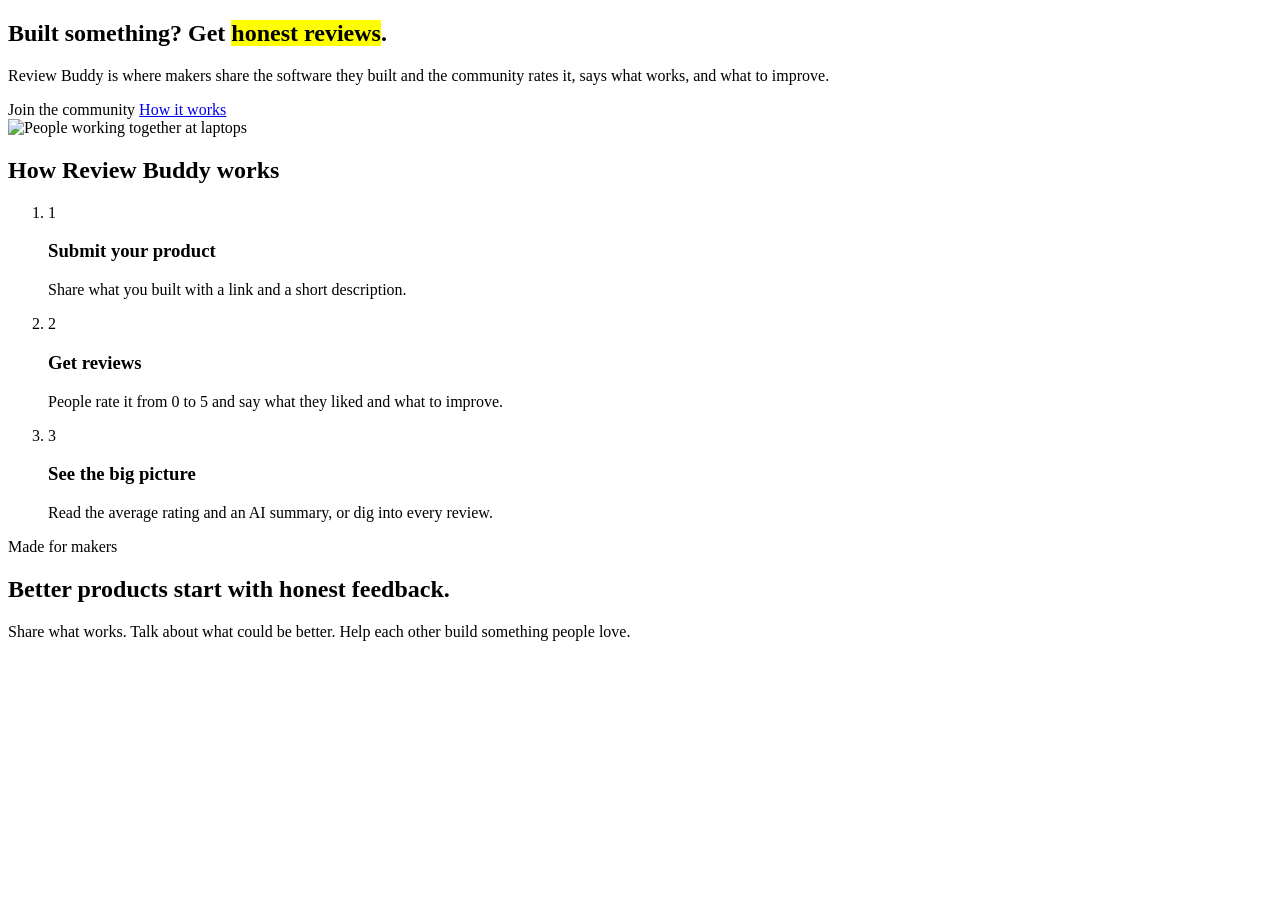
==== src/main/resources/templates/index.html @ f8195e4c "Improving the project with new features" ====
<!DOCTYPE html>
<html lang="en"
      xmlns:th="http://www.thymeleaf.org"
      xmlns:sec="http://www.thymeleaf.org/extras/spring-security"
      xmlns:layout="http://www.ultraq.net.nz/thymeleaf/layout"
      layout:decorate="~{layout}">
<head>
    <title>Home</title>
</head>
<body>
<div layout:fragment="content">
    <section class="bg-green py-16 md:py-20">
        <div class="mx-auto grid max-w-6xl items-center gap-10 px-5 md:grid-cols-[1.1fr_1fr]">
            <div>
                <h1 class="mb-3 font-heading text-4xl font-bold leading-tight tracking-tight md:text-5xl">Built something? Get <mark class="mt-2 inline-block rounded-lg bg-white px-3 pb-1">honest reviews</mark>.</h1>
                <p class="max-w-lg text-lg">Review Buddy is where makers share the software they built and the community rates it, says what works, and what to improve.</p>
                <div class="mt-6 flex flex-wrap gap-3">
                    <a sec:authorize="isAnonymous()" th:href="@{/registration}" class="inline-block rounded-full border-2 border-black bg-black px-5 py-2.5 font-semibold text-white hover:bg-neutral-700">Join the community</a>
                    <a href="#how-it-works" class="inline-block rounded-full border-2 border-black bg-white px-5 py-2.5 font-semibold hover:bg-green-soft">How it works</a>
                </div>
            </div>
            <img class="aspect-[4/3] w-full rounded-3xl border-2 border-black object-cover"
                 src="https://images.unsplash.com/photo-1522202176988-66273c2fd55f?auto=format&amp;fit=crop&amp;w=1000&amp;q=70"
                 alt="People working together at laptops" width="1000" height="750"/>
        </div>
    </section>
    <section id="how-it-works" class="py-14">
        <div class="mx-auto grid max-w-6xl items-center gap-10 px-5 md:grid-cols-2">
            <div>
                <h2 class="mb-6 font-heading text-2xl font-bold">How Review Buddy works</h2>
                <ol class="grid gap-4">
                    <li class="flex items-start gap-3.5">
                        <span class="grid h-9 w-9 flex-none place-items-center rounded-full border-2 border-black bg-green font-extrabold">1</span>
                        <div><h3 class="font-heading text-lg font-bold">Submit your product</h3><p class="text-grey">Share what you built with a link and a short description.</p></div>
                    </li>
                    <li class="flex items-start gap-3.5">
                        <span class="grid h-9 w-9 flex-none place-items-center rounded-full border-2 border-black bg-green font-extrabold">2</span>
                        <div><h3 class="font-heading text-lg font-bold">Get reviews</h3><p class="text-grey">People rate it from 0 to 5 and say what they liked and what to improve.</p></div>
                    </li>
                    <li class="flex items-start gap-3.5">
                        <span class="grid h-9 w-9 flex-none place-items-center rounded-full border-2 border-black bg-green font-extrabold">3</span>
                        <div><h3 class="font-heading text-lg font-bold">See the big picture</h3><p class="text-grey">Read the average rating and an AI summary, or dig into every review.</p></div>
                    </li>
                </ol>
            </div>
            <div class="rounded-3xl border-2 border-black bg-green-soft p-6 sm:p-8">
                <span class="inline-block rounded-full bg-black px-3 py-1 text-xs font-semibold text-white">Made for makers</span>
                <h2 class="mt-4 font-heading text-3xl font-bold">Better products start with honest feedback.</h2>
                <p class="mt-3 text-grey">Share what works. Talk about what could be better. Help each other build something people love.</p>
            </div>
        </div>
    </section>
</div>
</body>
</html>
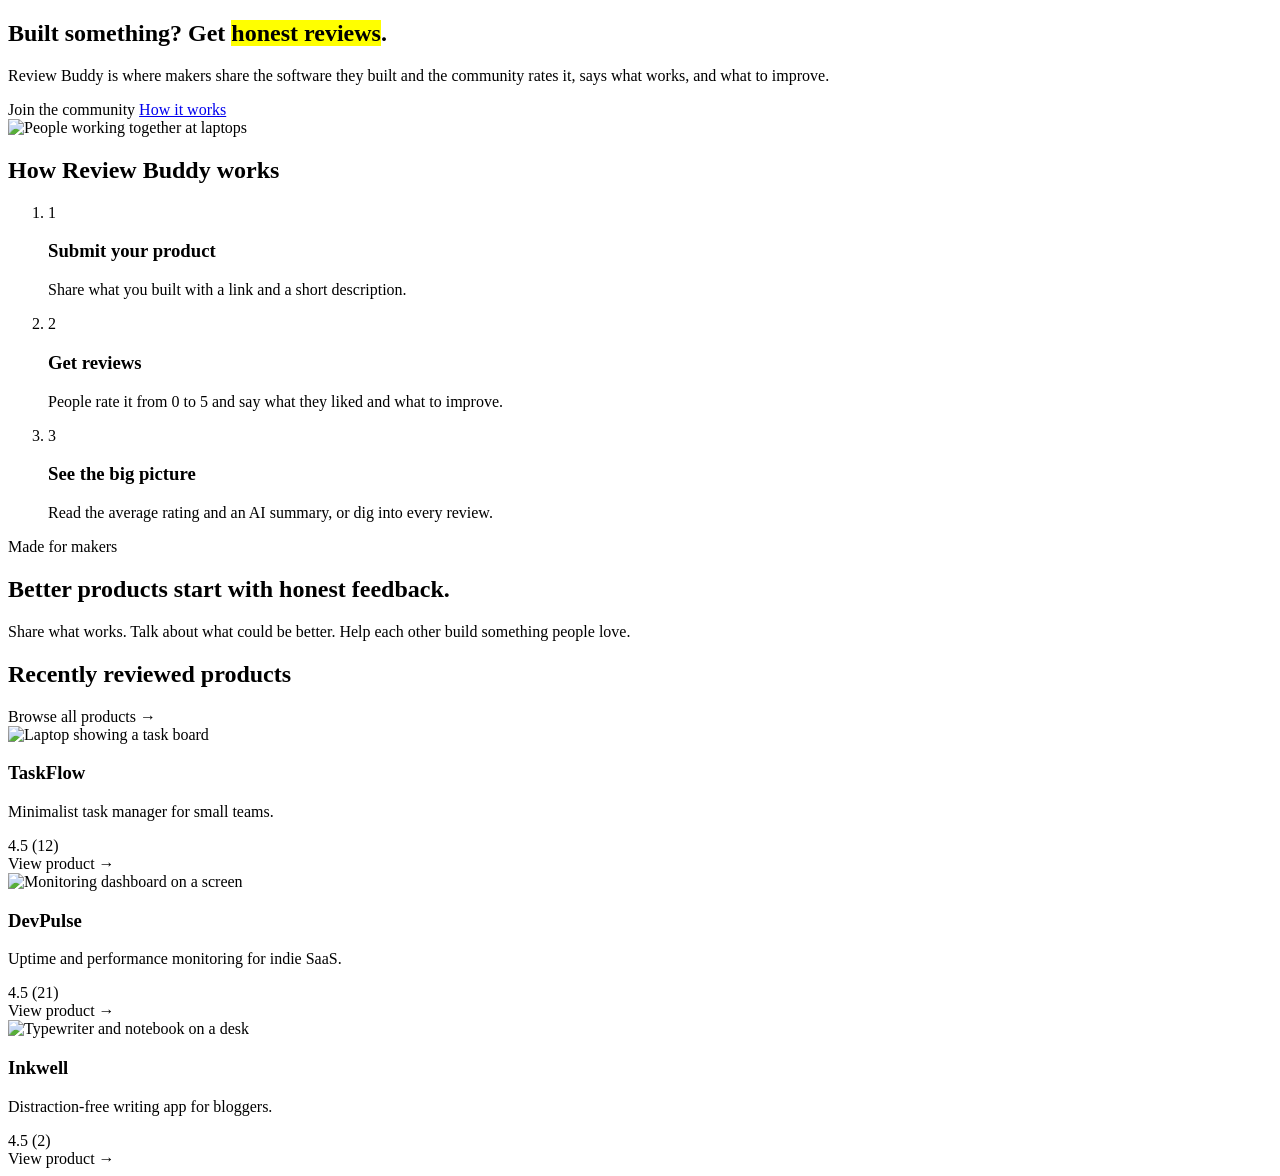
==== commit e574b050: "Added prompt files and added mockup to gitignore" ====
--- a/src/main/resources/templates/index.html
+++ b/src/main/resources/templates/index.html
@@ -50,6 +50,55 @@
             </div>
         </div>
     </section>
+    <section class="bg-green-soft py-14">
+        <div class="mx-auto max-w-6xl px-5">
+            <div class="mb-8 flex flex-wrap items-end justify-between gap-3">
+                <h2 class="font-heading text-2xl font-bold">Recently reviewed products</h2>
+                <a th:href="@{/products}" class="font-semibold underline hover:text-grey">Browse all products →</a>
+            </div>
+            <div class="grid gap-6 sm:grid-cols-2 lg:grid-cols-3">
+                <article class="flex flex-col overflow-hidden rounded-3xl border-2 border-black bg-white transition-shadow hover:shadow-[6px_6px_0_0_#000]">
+                    <img src="https://images.unsplash.com/photo-1611224923853-80b023f02d71?auto=format&amp;fit=crop&amp;w=600&amp;h=320&amp;q=70" alt="Laptop showing a task board" class="h-36 w-full border-b-2 border-black object-cover"/>
+                    <div class="flex flex-1 flex-col gap-2 p-5">
+                        <h3 class="font-heading text-lg font-bold">TaskFlow</h3>
+                        <p class="text-sm text-grey">Minimalist task manager for small teams.</p>
+                        <div class="mt-1 flex items-center gap-1 text-sm">
+                            <span class="text-black" aria-hidden="true"><i class="fas fa-star"></i><i class="fas fa-star"></i><i class="fas fa-star"></i><i class="fas fa-star"></i><i class="fas fa-star-half-alt"></i></span>
+                            <span class="font-semibold">4.5</span>
+                            <span class="text-grey">(12)</span>
+                        </div>
+                        <a th:href="@{/products}" class="mt-auto pt-2 text-sm font-semibold underline">View product →</a>
+                    </div>
+                </article>
+                <article class="flex flex-col overflow-hidden rounded-3xl border-2 border-black bg-white transition-shadow hover:shadow-[6px_6px_0_0_#000]">
+                    <img src="https://images.unsplash.com/photo-1551288049-bebda4e38f71?auto=format&amp;fit=crop&amp;w=600&amp;h=320&amp;q=70" alt="Monitoring dashboard on a screen" class="h-36 w-full border-b-2 border-black object-cover"/>
+                    <div class="flex flex-1 flex-col gap-2 p-5">
+                        <h3 class="font-heading text-lg font-bold">DevPulse</h3>
+                        <p class="text-sm text-grey">Uptime and performance monitoring for indie SaaS.</p>
+                        <div class="mt-1 flex items-center gap-1 text-sm">
+                            <span class="text-black" aria-hidden="true"><i class="fas fa-star"></i><i class="fas fa-star"></i><i class="fas fa-star"></i><i class="fas fa-star"></i><i class="fas fa-star-half-alt"></i></span>
+                            <span class="font-semibold">4.5</span>
+                            <span class="text-grey">(21)</span>
+                        </div>
+                        <a th:href="@{/products}" class="mt-auto pt-2 text-sm font-semibold underline">View product →</a>
+                    </div>
+                </article>
+                <article class="flex flex-col overflow-hidden rounded-3xl border-2 border-black bg-white transition-shadow hover:shadow-[6px_6px_0_0_#000]">
+                    <img src="https://images.unsplash.com/photo-1455390582262-044cdead277a?auto=format&amp;fit=crop&amp;w=600&amp;h=320&amp;q=70" alt="Typewriter and notebook on a desk" class="h-36 w-full border-b-2 border-black object-cover"/>
+                    <div class="flex flex-1 flex-col gap-2 p-5">
+                        <h3 class="font-heading text-lg font-bold">Inkwell</h3>
+                        <p class="text-sm text-grey">Distraction-free writing app for bloggers.</p>
+                        <div class="mt-1 flex items-center gap-1 text-sm">
+                            <span class="text-black" aria-hidden="true"><i class="fas fa-star"></i><i class="fas fa-star"></i><i class="fas fa-star"></i><i class="fas fa-star"></i><i class="fas fa-star-half-alt"></i></span>
+                            <span class="font-semibold">4.5</span>
+                            <span class="text-grey">(2)</span>
+                        </div>
+                        <a th:href="@{/products}" class="mt-auto pt-2 text-sm font-semibold underline">View product →</a>
+                    </div>
+                </article>
+            </div>
+        </div>
+    </section>
 </div>
 </body>
 </html>
